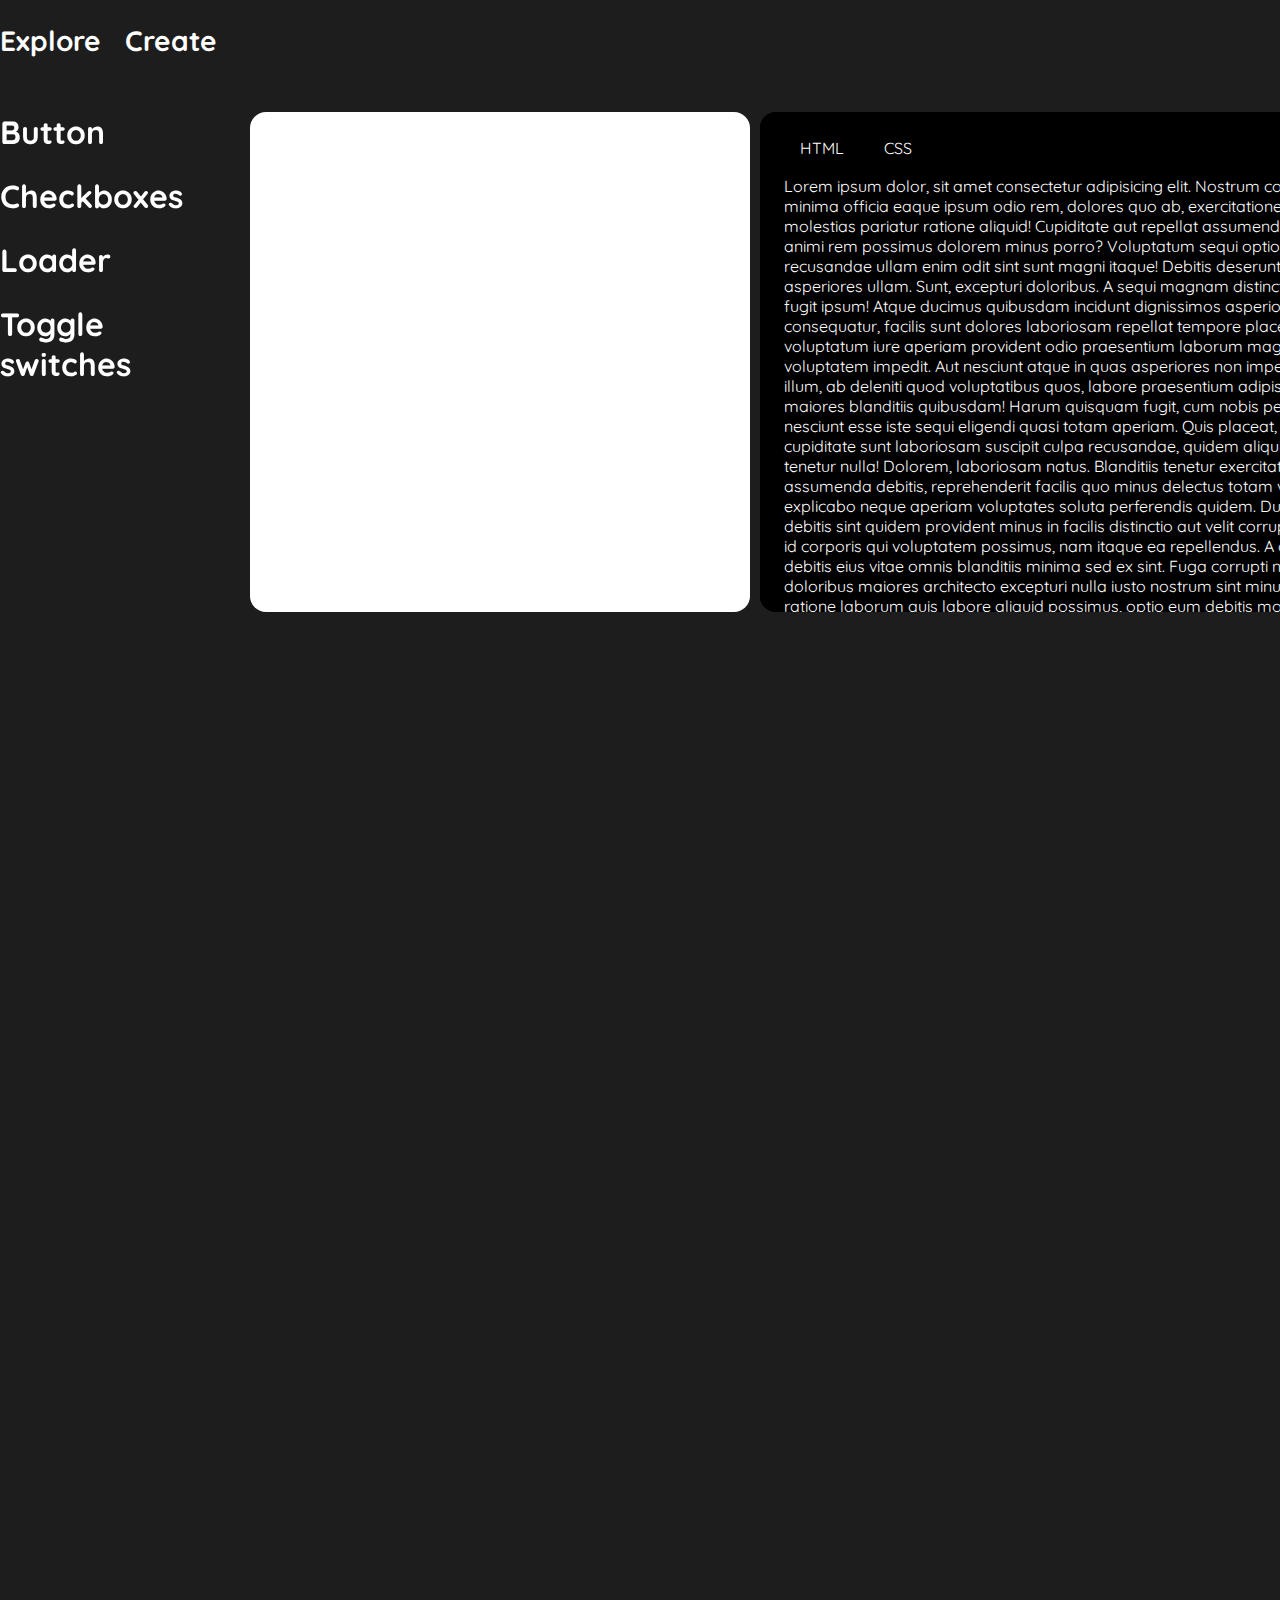
==== detail-page.html @ 455b7d8a "update" ====
<!DOCTYPE html>
<html lang="en">
<head>
    <meta charset="UTF-8">
    <meta http-equiv="X-UA-Compatible" content="IE=edge">
    <meta name="viewport" content="width=device-width, initial-scale=1.0">
    <title>Detail-page</title>
    <link rel="stylesheet" href="./detail-page.css" />
    <link
      rel="stylesheet"
      href="https://cdnjs.cloudflare.com/ajax/libs/font-awesome/6.4.0/css/all.min.css"
      integrity="sha512-iecdLmaskl7CVkqkXNQ/ZH/XLlvWZOJyj7Yy7tcenmpD1ypASozpmT/E0iPtmFIB46ZmdtAc9eNBvH0H/ZpiBw=="
      crossorigin="anonymous"
      referrerpolicy="no-referrer"
    />
    <link rel="preconnect" href="https://fonts.googleapis.com">
  <link rel="preconnect" href="https://fonts.gstatic.com" crossorigin>
  <link href="https://fonts.googleapis.com/css2?family=Quicksand:wght@300;400;500;600;700&display=swap" rel="stylesheet">

    
</head>
<body>
    <header>
        <div class="h-start">
          <h4 onclick="location.href='/Button-page.html'">Explore</h4>
          <h4>Create</h4>
        </div>
        <button class="signin" onclick="signInForm()">Sign in</button>
      </header>
      <section class="showcase-button">
        <div id="darken-element" onclick="turnoffFeild()">
      </div>
      <form onsubmit="login()">
      <div id="signInField">
        <div id="escape-btn" onclick="turnoffFeild()">
            <i class="fa-solid fa-xmark" onclick="turnoffFeild()"></i>
        </div>
        <label for="email"> Email </label>
        <input type="email" id="Email" placeholder="Email" />
        <label for="password"> Password </label>
        <input type="password" id="Password" placeholder="Password" />
        <button class="Login-btn" type="submit">Login</button>
        <div class="signUpField">
          <div class="signUpLine">
            <p>Don't have one?</p>
            <p class="GoToSignUpField" onclick="onsignupField()" >Create one</p>
          </div>
        </div>
      </div>
    </form>
  
  
  
    <form onsubmit="SignUp()">
      <div id="sign-Up-Field">
        <div id="escape-btn" onclick="turnoffFeild()">
            <i class="fa-solid fa-xmark" onclick="turnoffFeild()"></i>
        </div>
        <label for="name"> User Name </label>
        <input type="name" id="Name" placeholder="User name"/>
        <label for="email"> Email </label>
        <input type="email" id="SignUpEmail" placeholder="Email" />
        <label for="password"> Password </label>
        <input type="password" id="SignUpPassword" placeholder="Password" />
        <button class="Signup-btn" onclick="SignUp()" type="submit">Sign in</button>
        <div class="signUpField">
          <div class="signUpLine">
            <p>Already have account?</p>
            <p class="GoToSignUpField" onclick="signInForm()" >Back to login</p>
          </div>
        </div>
      </div>
    </form>
  
    
        <div class="aside-wrapper">
          <aside class="element-picks">
            <a class="Element" href="/Button-page.html">Button</a>
            <a class="Element" href="/Checkboxes/checkboxes.html">Checkboxes</a>
            <a class="Element" href="/Element-loader-page.html">Loader</a>
            <a class="Element" href="/Toggle Switches/toggle-switches.html">Toggle switches</a>
            </aside>
        </div>
        
        <section class="Element-content">
          <div id="Animate"></div>
          <div class="code-example">
            <div id="html-btn" onclick="turnOnHtmlField()"> HTML </div>
            <div id="css-btn" onclick="turnOnCssField()"> CSS </div>
            <div id="html-code">Lorem ipsum dolor, sit amet consectetur adipisicing elit. Nostrum commodi minima officia eaque ipsum odio rem, dolores quo ab, exercitationem tempore, molestias pariatur ratione aliquid! Cupiditate aut repellat assumenda dignissimos animi rem possimus dolorem minus porro? Voluptatum sequi optio doloribus recusandae ullam enim odit sint sunt magni itaque! Debitis deserunt illum asperiores ullam. Sunt, excepturi doloribus. A sequi magnam distinctio, ducimus fugit ipsum! Atque ducimus quibusdam incidunt dignissimos asperiores dolore consequatur, facilis sunt dolores laboriosam repellat tempore placeat esse, sit voluptatum iure aperiam provident odio praesentium laborum magnam voluptatem impedit. Aut nesciunt atque in quas asperiores non impedit libero illum, ab deleniti quod voluptatibus quos, labore praesentium adipisci ducimus maiores blanditiis quibusdam! Harum quisquam fugit, cum nobis perferendis, odit, nesciunt esse iste sequi eligendi quasi totam aperiam. Quis placeat, ullam omnis cupiditate sunt laboriosam suscipit culpa recusandae, quidem aliquid expedita, tenetur nulla! Dolorem, laboriosam natus. Blanditiis tenetur exercitationem assumenda debitis, reprehenderit facilis quo minus delectus totam voluptatibus explicabo neque aperiam voluptates soluta perferendis quidem. Ducimus quos ex debitis sint quidem provident minus in facilis distinctio aut velit corrupti, vitae fuga id corporis qui voluptatem possimus, nam itaque ea repellendus. A quae neque debitis eius vitae omnis blanditiis minima sed ex sint. Fuga corrupti non ut, doloribus maiores architecto excepturi nulla iusto nostrum sint minus laudantium ratione laborum quis labore aliquid possimus, optio eum debitis molestias a delectus totam corporis. Velit repudiandae quo explicabo adipisci magnam temporibus minima saepe repellendus facere fuga voluptate culpa impedit nobis inventore minus incidunt expedita iste reiciendis aspernatur doloribus, accusamus reprehenderit! Veritatis ullam at nam asperiores autem iusto voluptate rerum repellendus provident cumque rem, eum maxime alias dolore sit odio quas esse sint iure molestias dicta, repellat saepe aliquid dolores? Tempora aspernatur minima fugiat alias laudantium! Aliquam sit necessitatibus aperiam ut at ducimus, et vel ea facilis corporis placeat odio voluptatum quos autem molestias eaque ad rem ex! Sunt voluptatibus ea nobis, ut natus labore voluptatum magnam aliquam vitae expedita eos amet adipisci. Deserunt, quod voluptatibus voluptates obcaecati placeat commodi quam accusantium magnam optio nihil officiis ipsa tempore, laudantium ea tempora nostrum mollitia eos possimus totam esse. Sequi aut doloremque illo ab nulla magnam rem maiores dolore expedita eaque culpa tempora dolorem facilis dolorum laudantium fuga perspiciatis velit, dignissimos cumque eligendi totam. Sequi quasi eos molestiae maxime iure libero fugit veritatis quidem non, nisi ipsam corporis eligendi consequatur velit provident omnis beatae nulla eum reprehenderit neque, mollitia suscipit nam! Praesentium quas cumque et? Sequi ex quod reiciendis? Consequuntur numquam corporis consectetur saepe cupiditate magni quidem suscipit nemo nihil perspiciatis dolore molestias recusandae aperiam, error cum similique repellendus facere temporibus iusto sequi, maxime ea itaque animi. Sequi aspernatur temporibus autem maiores tenetur quidem laboriosam adipisci similique modi incidunt asperiores amet nesciunt eius cumque recusandae nulla praesentium porro iusto libero atque, doloribus provident facilis. Debitis assumenda ad quidem quia non. Ducimus tenetur, nobis in sunt sint ea quo officia repellendus. Adipisci expedita enim suscipit odit sit corporis culpa rerum, pariatur deleniti porro magnam aspernatur sint sapiente. Consequuntur, sint.</div>
            <div id="css-code">CSS</div>
          </div>
        </section>
        


        <script src="./Button-page.js"></script>
</body>
</html>
---- detail-page.css ----
*{
    margin: 0;
    padding: 0;
    box-sizing: border-box;
}
body{
    width: 1440px;
    height: 1600px;
    font-family: 'Quicksand', sans-serif;
    margin: auto;
    background-color: #1d1d1d;
}
header{
    color: white;
    display: flex;
    width: 100%;
    height: 80px;
    justify-content: space-between;
    align-items: center;
  }
  h4{
    color: white;
    font-size: 28px;
    transition: 400ms ease-in;
  }
  .h-start{
    display: flex;
    justify-content: start;
    gap: 24px;
    align-items: center;
  }
  button:hover{
    cursor: pointer;
  }
  button.signin{
    padding: 10px 36px;
    font-size: 24px;
    border-radius: 32px;
    font-weight: 400;
    background-color: #21D4FD;
  background-image: linear-gradient(19deg, #21D4FD 0%, #B721FF 100%);
  color: white;
  font-family: 'Quicksand', sans-serif;
  transition: 1s ease-in;
  border: none;
  }
  button.signin:hover{
    cursor: pointer;
  }
  h4:hover{
    font-size: 32px;
    transition: 400ms ease-out ;
    cursor: pointer;
  }
  .small-square {
    width: 284px;
    height: 236.3px;
    /* background: #575757; */
    border-radius: 16px;
    box-shadow: 0px 2px 8px rgb(53, 52, 52) 
                ;
    background-color: #ffffff;
    background-image: none;
                
                
    display: flex;  
    align-items: center;
    justify-content: center;
    transition: 500ms;
    position: relative;
}
/* .small-square::after{
  position: absolute;
  content: "200";
  right: 12px;
  bottom: 0;

} */
.small-square:hover{
  background-color: #21D4FD;
  background-image: linear-gradient(19deg, #21D4FD 0%, #B721FF 100%);
  cursor: pointer;
  transition:  500ms ease-in;
}
.aside-wrapper{
  position: relative;
}
section.showcase-button {
    display: flex;
    margin: 32px auto;
    width: 100%;
    position: relative;
    
}
aside.element-picks {
    /* font-size: 24px; */
    color: white;
    display: flex;
    flex-direction: column;
    gap: 24px;
    margin-right: 24px ;
    position: sticky;
    top: 20px;
    width: 226px;
}

div#signInField {
  position: absolute;
  height: 500px;
  width: 872px;
  z-index: 7;
  background: rgb(0, 0, 0);
  left: 50%;
  transform: translate(-50%, 0);
  top: 76px;
  border-radius: 16px;
  padding: 32px 20px ;
  display: flex;
  flex-direction: column;
  justify-content: center;
  align-items: center;
  gap: 24px;
  color: white;
  font-family:'Quicksand', sans-serif ;
  transition: 0.4s ease-in;
  visibility: hidden;
}


/* .active{
  background-color: #5ae0ff;
  background-image: linear-gradient(115deg, #5ae0ff 0%, #b61eff 52%, #71d2aa 90%);
  -webkit-background-clip: text;
} */

.fa-solid{
  color: white;
  font-size: 32px;
  /* background-color: white; */
  margin-left: 768px;
}

.fa-solid:hover{
  cursor: pointer;
}
label{
  font-size: 28px;
}
input#Email{
    padding: 16px 16px;
    width: 426px;
    border: none;
    border-radius: 32px;
}
input#Password{
  padding: 16px 16px;
    width: 426px;
    border: none;
    border-radius: 32px;
    margin-bottom: 16px;
}

button.Login-btn{
  padding: 10px 36px;
  font-size: 24px;
  border-radius: 32px;
  font-weight: 400;
  background-color: #21D4FD;
background-image: linear-gradient(19deg, #21D4FD 0%, #B721FF 100%);
color: white;
font-family: 'Quicksand', sans-serif;
border: none;
}
button.Login-btn:hover{
  cursor: pointer;
}

#darken-element{
  position: fixed;
  display: none;
  width: 100%;
  height: 100%;
  top: 0;
  left: 0;
  right: 0;
  bottom: 0;
  background-color: rgba(0,0,0,0.75);
  z-index: 6;
  cursor: pointer;
  transition: 1s;
  backdrop-filter: blur(16px);
}

div#signInField p{
  font-size: 18px;
}



.line{
    display: flex;
    gap: 18px;
    margin: 16px auto;
}

.GoToSignUpField{
  text-decoration: none;
  color: rgb(212, 212, 212);
  font-size: 16px;
}


.active{
  background-color: #5ae0ff;
   background-image: linear-gradient(115deg, #5ae0ff 0%, #b61eff 52%, #71d2aa 90%);
   color: transparent;
   -webkit-background-clip: text;
  font-size: 34px;
  font-weight: 700;
  text-decoration: none;
  
}
.Element{
  font-family: 'Quicksand', sans-serif;
   font-size: 32px;
   font-weight: 700;
   color: white;
   text-decoration: none;
}

.Element:hover{
   background-color: #5ae0ff;
   background-image: linear-gradient(115deg, #5ae0ff 0%, #b61eff 52%, #71d2aa 90%);
   -webkit-background-clip: text;
   color: transparent;
   z-index: 10;
   transition: 0.3s ;
   font-size: 34px;
   cursor: pointer;
}


div#sign-Up-Field{
  position: absolute;
  height: 600px;
  width: 872px;
  z-index: 7;
  background: rgb(0, 0, 0);
  left: 50%;
  transform: translate(-50%, 0);
  top: 76px;
  border-radius: 16px;
  padding: 32px 20px ;
  display: flex;
  flex-direction: column;
  justify-content: center;
  align-items: center;
  gap: 24px;
  color: white;
  font-family:'Quicksand', sans-serif ;
  transition: 0.4s ease-in;
  visibility: hidden;
}



input#Name{
  padding: 16px 16px;
    width: 426px;
    border: none;
    border-radius: 32px;
}


input#SignUpPassword{
  padding: 16px 16px;
    width: 426px;
    border: none;
    border-radius: 32px;
    margin-bottom: 16px;
}

input#SignUpEmail{
  padding: 16px 16px;
  width: 426px;
  border: none;
  border-radius: 32px;
}


button.Signup-btn{
  padding: 10px 36px;
  font-size: 24px;
  border-radius: 32px;
  font-weight: 400;
  background-color: #21D4FD;
background-image: linear-gradient(19deg, #21D4FD 0%, #B721FF 100%);
color: white;
font-family: 'Quicksand', sans-serif;
border: none;
}

.signUpLine p{
  text-align: center;
}

.GoToSignUpField{
  text-decoration: none;
  color: rgb(212, 212, 212);
  font-size: 16px;
}

.GoToSignUpField:hover{
  cursor: pointer;
}


@keyframes apeared {
    from {
      top: -50%
    };
    0% {
      opacity: 0%;
    };

    15% {
      opacity: 15%;
    }
    25%{
      opacity: 30%;
    }
    40%{
      opacity: 40%;
    }
    50% {
      opacity: 50%;
    };
    60%{
      opacity: 60%;
    }
    75%{
      opacity: 75%;
    }
    85%{
      opacity: 85%;
    }
    100%{
      opacity: 100%;
    };
  }

  @keyframes disapear{
    
    from{
      top: 76px;
    }
    to {
      top: -50%;
    }
  }

section.Element-content {
    display: flex;
    gap: 10px;
}

div#Animate {
    width: 500px;
    background: white;
    height: 500px;
    border-radius: 16px;
    display: flex;
    justify-content: center;
    align-items: center;
}
.code-example {
    width: 650px;
    /* overflow: scroll; */
    /* background: black; */
    /* scroll-padding: 0px; */
    position: relative;
}

div#html-code {
    width: 650px;
    height: 500px;
    background: black;
    border-radius: 16px 0px 0px 16px;
    overflow-y: auto;
    scroll-behavior: smooth;
    color: white;
    padding: 64px 24px 10px;
}
div#css-code {
    background: black;
    border-radius: 16px 0px 0px 16px;
    overflow-y: auto;
    scroll-behavior: smooth;
    position: absolute;
    top: 0;
    left: 0;
    right: 0;
    bottom: 0;
    z-index: -1;
    color: white;
    padding: 64px 24px 10px;
}

div#html-btn {
    color: white;
    position: absolute;
    left: 20px;
    top: 20px;
    background: black;
    padding: 6px 20px;
    border-radius: 12px;
    z-index: 5;
    cursor: pointer;
}
div#css-btn {
    color: white;
    position: absolute;
    left: 104px;
    top: 20px;
    background: black;
    padding: 6px 20px;
    border-radius: 12px;
    z-index: 5;
    cursor: pointer;
}
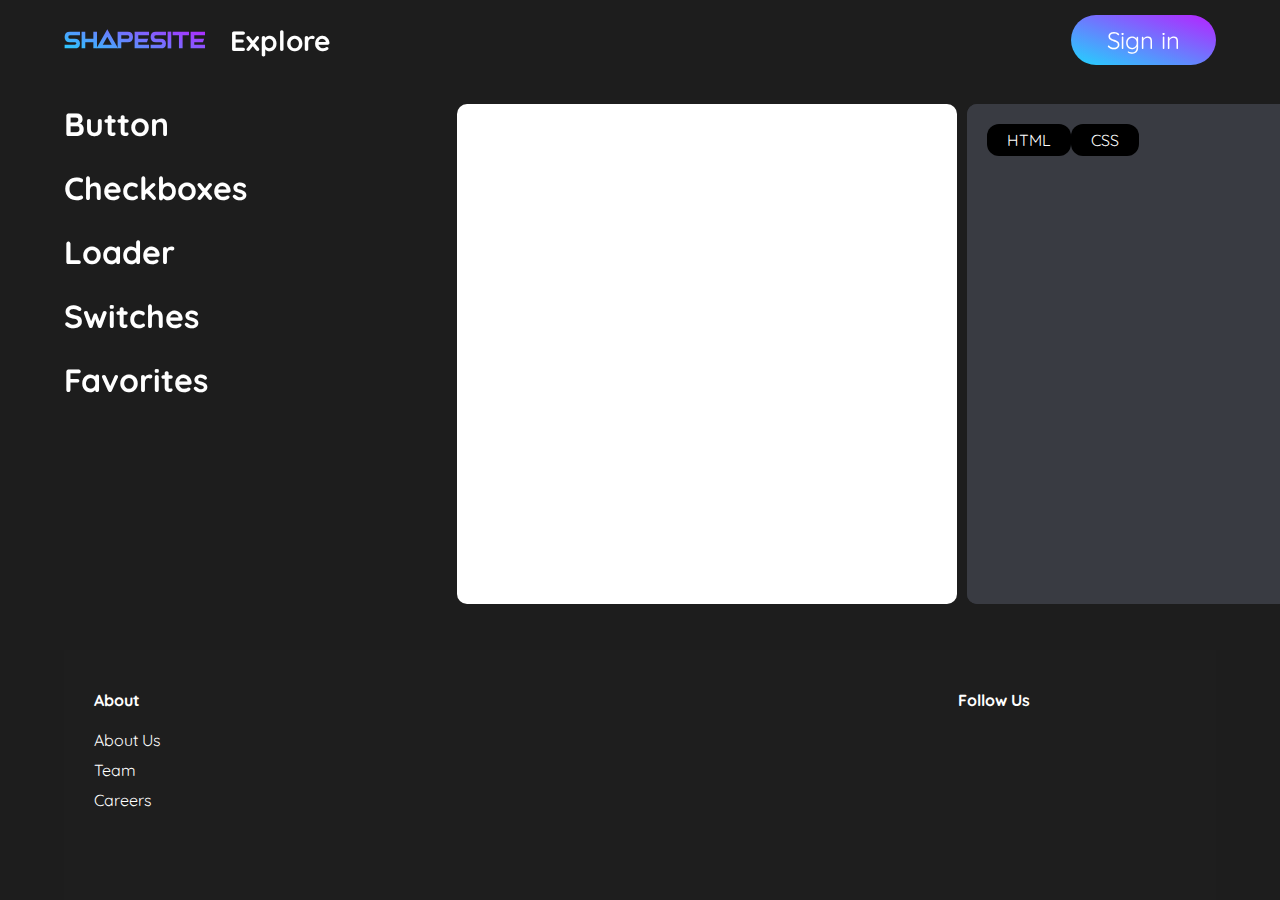
==== commit e285eece: "update" ====
--- a/detail-page.html
+++ b/detail-page.html
@@ -16,18 +16,33 @@
     <link rel="preconnect" href="https://fonts.googleapis.com">
   <link rel="preconnect" href="https://fonts.gstatic.com" crossorigin>
   <link href="https://fonts.googleapis.com/css2?family=Quicksand:wght@300;400;500;600;700&display=swap" rel="stylesheet">
-
-    
+  <link rel="preconnect" href="https://fonts.googleapis.com">
+<link rel="preconnect" href="https://fonts.gstatic.com" crossorigin>
+<link href="https://fonts.googleapis.com/css2?family=Fira+Mono:wght@400;500;700&family=Merriweather:ital,wght@0,300;0,400;0,700;0,900;1,300;1,400;1,700;1,900&family=Poppins:ital,wght@0,100;0,200;0,300;0,400;0,500;0,600;0,700;0,800;0,900;1,100;1,200;1,300;1,400;1,500;1,600;1,700;1,800;1,900&display=swap" rel="stylesheet">
+<link rel="preconnect" href="https://fonts.googleapis.com">
+<link rel="preconnect" href="https://fonts.gstatic.com" crossorigin>
+<link href="https://fonts.googleapis.com/css2?family=Fira+Code:wght@300;400;500;600;700&family=Fira+Mono:wght@400;500;700&family=Merriweather:ital,wght@0,300;0,400;0,700;0,900;1,300;1,400;1,700;1,900&family=Poppins:ital,wght@0,100;0,200;0,300;0,400;0,500;0,600;0,700;0,800;0,900;1,100;1,200;1,300;1,400;1,500;1,600;1,700;1,800;1,900&display=swap" rel="stylesheet">   
 </head>
 <body>
     <header>
-        <div class="h-start">
-          <h4 onclick="location.href='/Button-page.html'">Explore</h4>
-          <h4>Create</h4>
+      <div class="h-start">
+        <h4 class="logo" onclick="location.href='/homepage.html'"> Shapesite </h4>
+        <h4 class="Explore" onclick="location.href='/Button-page.html'"> Explore </h4> 
+      </div>
+        <button class="signin" onclick="signInForm()">Sign in</button>
+        <div class="burger-button">
+          <i class="fa-solid fa-bars" onclick="mobileMenuNav()" style="color: #ffffff;"></i></path>
         </div>
-        <button class="signin" onclick="signInForm()">Sign in</button>
       </header>
-      <section class="showcase-button">
+
+      <section class="mobile-nav" id="mobileNav">
+        <a class="link" href="/Button-page.html">Button</a>
+        <a class="link" href="/Checkboxes/checkboxes.html">Checkboxes</a>
+        <a class="link" href="/Element-loader-page.html">Loader</a>
+        <a class="link" href="/Toggle-Switches/toggle-switches.html">Toggle switches</a>
+      </section>
+
+      <!-- <section class="showcase-button"> -->
         <div id="darken-element" onclick="turnoffFeild()">
       </div>
       <form onsubmit="login()">
@@ -72,13 +87,18 @@
       </div>
     </form>
   
+
+    <main>
     
+
+      <div class="container container--btn" id="container">
         <div class="aside-wrapper">
           <aside class="element-picks">
             <a class="Element" href="/Button-page.html">Button</a>
             <a class="Element" href="/Checkboxes/checkboxes.html">Checkboxes</a>
             <a class="Element" href="/Element-loader-page.html">Loader</a>
-            <a class="Element" href="/Toggle Switches/toggle-switches.html">Toggle switches</a>
+            <a class="Element" href="/Toggle-Switches/toggle-switches.html">Switches</a>
+            <a class="Element showcase-button" href="/Add to Favourites/add-to-fav.html">Favorites</a>
             </aside>
         </div>
         
@@ -86,14 +106,47 @@
           <div id="Animate"></div>
           <div class="code-example">
             <div id="html-btn" onclick="turnOnHtmlField()"> HTML </div>
+            <button id="btn-copy-html" onclick="copyHTML()">
+              Ctrl + C
+            </button>
             <div id="css-btn" onclick="turnOnCssField()"> CSS </div>
-            <div id="html-code">Lorem ipsum dolor, sit amet consectetur adipisicing elit. Nostrum commodi minima officia eaque ipsum odio rem, dolores quo ab, exercitationem tempore, molestias pariatur ratione aliquid! Cupiditate aut repellat assumenda dignissimos animi rem possimus dolorem minus porro? Voluptatum sequi optio doloribus recusandae ullam enim odit sint sunt magni itaque! Debitis deserunt illum asperiores ullam. Sunt, excepturi doloribus. A sequi magnam distinctio, ducimus fugit ipsum! Atque ducimus quibusdam incidunt dignissimos asperiores dolore consequatur, facilis sunt dolores laboriosam repellat tempore placeat esse, sit voluptatum iure aperiam provident odio praesentium laborum magnam voluptatem impedit. Aut nesciunt atque in quas asperiores non impedit libero illum, ab deleniti quod voluptatibus quos, labore praesentium adipisci ducimus maiores blanditiis quibusdam! Harum quisquam fugit, cum nobis perferendis, odit, nesciunt esse iste sequi eligendi quasi totam aperiam. Quis placeat, ullam omnis cupiditate sunt laboriosam suscipit culpa recusandae, quidem aliquid expedita, tenetur nulla! Dolorem, laboriosam natus. Blanditiis tenetur exercitationem assumenda debitis, reprehenderit facilis quo minus delectus totam voluptatibus explicabo neque aperiam voluptates soluta perferendis quidem. Ducimus quos ex debitis sint quidem provident minus in facilis distinctio aut velit corrupti, vitae fuga id corporis qui voluptatem possimus, nam itaque ea repellendus. A quae neque debitis eius vitae omnis blanditiis minima sed ex sint. Fuga corrupti non ut, doloribus maiores architecto excepturi nulla iusto nostrum sint minus laudantium ratione laborum quis labore aliquid possimus, optio eum debitis molestias a delectus totam corporis. Velit repudiandae quo explicabo adipisci magnam temporibus minima saepe repellendus facere fuga voluptate culpa impedit nobis inventore minus incidunt expedita iste reiciendis aspernatur doloribus, accusamus reprehenderit! Veritatis ullam at nam asperiores autem iusto voluptate rerum repellendus provident cumque rem, eum maxime alias dolore sit odio quas esse sint iure molestias dicta, repellat saepe aliquid dolores? Tempora aspernatur minima fugiat alias laudantium! Aliquam sit necessitatibus aperiam ut at ducimus, et vel ea facilis corporis placeat odio voluptatum quos autem molestias eaque ad rem ex! Sunt voluptatibus ea nobis, ut natus labore voluptatum magnam aliquam vitae expedita eos amet adipisci. Deserunt, quod voluptatibus voluptates obcaecati placeat commodi quam accusantium magnam optio nihil officiis ipsa tempore, laudantium ea tempora nostrum mollitia eos possimus totam esse. Sequi aut doloremque illo ab nulla magnam rem maiores dolore expedita eaque culpa tempora dolorem facilis dolorum laudantium fuga perspiciatis velit, dignissimos cumque eligendi totam. Sequi quasi eos molestiae maxime iure libero fugit veritatis quidem non, nisi ipsam corporis eligendi consequatur velit provident omnis beatae nulla eum reprehenderit neque, mollitia suscipit nam! Praesentium quas cumque et? Sequi ex quod reiciendis? Consequuntur numquam corporis consectetur saepe cupiditate magni quidem suscipit nemo nihil perspiciatis dolore molestias recusandae aperiam, error cum similique repellendus facere temporibus iusto sequi, maxime ea itaque animi. Sequi aspernatur temporibus autem maiores tenetur quidem laboriosam adipisci similique modi incidunt asperiores amet nesciunt eius cumque recusandae nulla praesentium porro iusto libero atque, doloribus provident facilis. Debitis assumenda ad quidem quia non. Ducimus tenetur, nobis in sunt sint ea quo officia repellendus. Adipisci expedita enim suscipit odit sit corporis culpa rerum, pariatur deleniti porro magnam aspernatur sint sapiente. Consequuntur, sint.</div>
-            <div id="css-code">CSS</div>
+            <button id="btn-copy-css" onclick="copyCss()">Ctrl + C
+            </button>
+
+            <div id="html-code"></div>
+            <div id="css-code"></div>
           </div>
         </section>
+      </div>
+      <!-- </section> -->
         
+    </main>
 
 
+        <footer class="footer">
+          <div class="footer-content">
+            <div class="footer-section">
+              <h3>About</h3>
+              <ul>
+                <li><a href="#">About Us</a></li>
+                <li><a href="#">Team</a></li>
+                <li><a href="#">Careers</a></li>
+              </ul>
+            </div>
+      
+            <div class="footer-section">
+              <h3>Follow Us</h3>
+              <div class="footer-social-icons">
+                <a href="#"><i class="fab fa-twitter"></i></a>
+                <a href="#"><i class="fab fa-facebook-f"></i></a>
+                <a href="#"><i class="fab fa-linkedin-in"></i></a>
+                <a href="#"><i class="fab fa-instagram"></i></a>
+              </div>
+            </div>
+          </div>
+        </footer>
+
         <script src="./Button-page.js"></script>
+        <script src="./detail-page.js"></script>
 </body>
 </html>--- a/detail-page.css
+++ b/detail-page.css
@@ -3,25 +3,61 @@
     padding: 0;
     box-sizing: border-box;
 }
-body{
-    width: 1440px;
-    height: 1600px;
-    font-family: 'Quicksand', sans-serif;
-    margin: auto;
-    background-color: #1d1d1d;
-}
-header{
+body {
+  display: flex;
+  flex-direction: column;
+  min-height: 100vh;
+  font-family: 'Quicksand', sans-serif;
+  margin: auto;
+  background-color: #1d1d1d;
+  padding-left: 64px;
+  padding-right: 64px;
+}
+header {
+  color: white;
+  display: flex;
+  /* width: 100%; */
+  height: 80px;
+  justify-content: space-between;
+  align-items: center;
+  z-index: 1;
+}
+
+
+main {
+  flex: 1; 
+}
+
+.container--btn {
+  display: flex;
+  margin-top: 24px;
+}
+  /* h4.Explore{
     color: white;
-    display: flex;
-    width: 100%;
-    height: 80px;
-    justify-content: space-between;
-    align-items: center;
-  }
+    font-size: 28px;
+    transition: 400ms ease-in;
+  } */
+  @font-face {
+    font-family: 'TheShapeOfThings';
+    src: url(/TheShapeOfThings-z2E0.ttf);
+  }
+  
   h4{
     color: white;
     font-size: 28px;
     transition: 400ms ease-in;
+  }
+  h4.logo{
+    font-family:'TheShapeOfThings',sans-serif ;
+    font-size: 20px;
+    background-color: #21D4FD;
+  background-image: linear-gradient(19deg, #21D4FD 0%, #B721FF 100%);
+  color: transparent;
+  -webkit-background-clip: text;
+  cursor: pointer;
+  }
+  h4.logo:hover{
+    font-size: 22px;
   }
   .h-start{
     display: flex;
@@ -29,6 +65,22 @@
     gap: 24px;
     align-items: center;
   }
+  
+  h4:hover{
+    font-size: 32px;
+    transition: 400ms ease-out ;
+    cursor: pointer;
+  }
+
+  .burger-button {
+    position: absolute;
+    top: 23px;
+    right: 20px;
+    padding-left: 15px;
+    padding-right: 15px;
+    visibility: hidden;
+  }
+
   button:hover{
     cursor: pointer;
   }
@@ -235,8 +287,31 @@
    color: transparent;
    z-index: 10;
    transition: 0.3s ;
-   font-size: 34px;
+   /* font-size: 34px; */
    cursor: pointer;
+}
+
+
+.mobile-nav {
+  top: 0;
+  left: 0;
+  width: 100%;
+  height: 100%;
+  display: flex;
+  gap: 20px;
+  text-align: center;
+  flex-direction: column;
+  background-color: #1d1d1d;
+  /* position:absolute; */
+  display: none;
+  z-index: 99;
+}
+
+.mobile-nav a {
+  color: white;
+  text-decoration-line: none;
+
+  @media only screen and (max-width: 768px) {}
 }
 
 
@@ -362,13 +437,14 @@
 section.Element-content {
     display: flex;
     gap: 10px;
+    margin-left: 143px;
 }
 
 div#Animate {
     width: 500px;
     background: white;
     height: 500px;
-    border-radius: 16px;
+    border-radius: 10px;
     display: flex;
     justify-content: center;
     align-items: center;
@@ -384,16 +460,29 @@
 div#html-code {
     width: 650px;
     height: 500px;
-    background: black;
-    border-radius: 16px 0px 0px 16px;
+    background: rgb(57, 59, 66);
+    border-radius: 10px;
     overflow-y: auto;
     scroll-behavior: smooth;
-    color: white;
+    color: rgb(223, 219, 219);
     padding: 64px 24px 10px;
+    z-index: 2;
+    font-family: 'Fira Code', monospace;
+}
+
+#html-code::-webkit-scrollbar{
+  width: 10px;
+}
+
+#html-code::-webkit-scrollbar-thumb{
+    border-radius: 50%;
+    /* box-shadow: inset 0 0 6px rgba(0,0,0,.3); */
+    background-color: #f17108;
+    /* border: 1px solid #000; */
 }
 div#css-code {
-    background: black;
-    border-radius: 16px 0px 0px 16px;
+    background: rgb(57, 59, 66);
+    border-radius: 10px ;
     overflow-y: auto;
     scroll-behavior: smooth;
     position: absolute;
@@ -402,8 +491,24 @@
     right: 0;
     bottom: 0;
     z-index: -1;
-    color: white;
+    color: rgb(223, 219, 219);
     padding: 64px 24px 10px;
+    font-family: 'Fira Code', monospace;
+    
+}
+
+
+#css-code::-webkit-scrollbar{
+  width: 10px;
+  /* visibility: hidden; */
+  
+}
+
+#css-code::-webkit-scrollbar-thumb{
+    border-radius: 10px;
+    /* box-shadow: inset 0 0 6px rgba(0,0,0,.3); */
+    background-color: #008cff;
+    /* border: 1px solid #000; */
 }
 
 div#html-btn {
@@ -431,3 +536,1463 @@
 
 
 
+/* id:1 */
+
+
+
+.uiverse-tooltip {
+  position: relative;
+  background: #ffffff;
+  color: #000;
+  padding: 15px;
+  margin: 10px;
+  border-radius: 10px;
+  width: 150px;
+  height: 50px;
+  font-size: 17px;
+  display: flex;
+  justify-content: center;
+  align-items: center;
+  flex-direction: column;
+  box-shadow: 0 10px 10px rgba(0, 0, 0, 0.1);
+  cursor: pointer;
+  transition: all 0.2s cubic-bezier(0.68, -0.55, 0.265, 1.55);
+}
+
+.tooltip-button {
+  position: absolute;
+  top: 0;
+  font-size: 14px;
+  background: #ffffff;
+  color: #ffffff;
+  padding: 5px 8px;
+  border-radius: 5px;
+  box-shadow: 0 10px 10px rgba(0, 0, 0, 0.1);
+  opacity: 0;
+  pointer-events: none;
+  transition: all 0.3s cubic-bezier(0.68, -0.55, 0.265, 1.55);
+}
+
+.tooltip-button::before {
+  position: absolute;
+  content: "";
+  height: 8px;
+  width: 8px;
+  background: #ffffff;
+  bottom: -3px;
+  left: 50%;
+  transform: translate(-50%) rotate(45deg);
+  transition: all 0.3s cubic-bezier(0.68, -0.55, 0.265, 1.55);
+}
+
+.uiverse-tooltip:hover .tooltip-button {
+  top: -45px;
+  opacity: 1;
+  visibility: visible;
+  pointer-events: auto;
+}
+
+svg:hover span,
+svg:hover .tooltip-button {
+  text-shadow: 0px -1px 0px rgba(0, 0, 0, 0.1);
+}
+
+.uiverse-tooltip:hover,
+.uiverse-tooltip:hover .tooltip-button,
+.uiverse-tooltip:hover .tooltip-button::before {
+  background: linear-gradient(320deg, rgb(3, 77, 146), rgb(0, 60, 255));
+  color: #ffffff;
+}
+
+.cta {
+  border: none;
+  background: none;
+}
+
+.cta span {
+  padding-bottom: 7px;
+  letter-spacing: 4px;
+  font-size: 14px;
+  padding-right: 15px;
+  text-transform: uppercase;
+}
+
+.cta svg {
+  transform: translateX(-8px);
+  transition: all 0.3s ease;
+}
+
+.cta:hover svg {
+  transform: translateX(0);
+}
+
+.cta:active svg {
+  transform: scale(0.9);
+}
+
+.hover-underline-animation {
+  position: relative;
+  color: black;
+  padding-bottom: 20px;
+}
+
+.hover-underline-animation:after {
+  content: "";
+  position: absolute;
+  width: 100%;
+  transform: scaleX(0);
+  height: 2px;
+  bottom: 0;
+  left: 0;
+  background-color: #000000;
+  transform-origin: bottom right;
+  transition: transform 0.25s ease-out;
+}
+
+.cta:hover .hover-underline-animation:after {
+  transform: scaleX(1);
+  transform-origin: bottom left;
+}
+
+
+
+/* id 2 */
+
+
+button.stack-btn {
+  transition: all 0.5s;
+  font-size: 17px;
+  padding: 1ch 2ch;
+  background-color: rgb(233, 220, 220);
+  color: #000;
+  font-family: Roboto, sans-serif;
+  border: none;
+  border-radius: 2px;
+  box-shadow: 2px 2px 0px hsl(0, 0%, 90%),
+    4px 4px 0px hsl(0, 0%, 80%),
+    6px 6px 0px hsl(0, 0%, 70%),
+    8px 8px 0px hsl(0, 0%, 60%),
+    10px 10px 0px hsl(0, 0%, 50%),
+    12px 12px 0px hsl(0, 0%, 40%),
+    14px 14px 0px hsl(0, 0%, 30%),
+    16px 16px 0px hsl(0, 0%, 20%),
+    18px 18px 0px hsl(0, 0%, 10%);
+}
+
+button.stack-btn:hover {
+  background-color: hsl(0, 0%, 50%);
+  color: #fff;
+  box-shadow: none;
+}
+
+
+/* id 4 */
+
+button.drop-btn {
+  display: flex;
+  align-items: center;
+  justify-content: center;
+  height: 50px;
+  position: relative;
+  padding: 0 20px;
+  font-size: 18px;
+  text-transform: uppercase;
+  border: 0;
+  box-shadow: hsl(210deg 87% 36%) 0px 7px 0px 0px;
+  background-color: hsl(210deg 100% 44%);
+  border-radius: 12px;
+  overflow: hidden;
+  transition: 31ms cubic-bezier(.5, .7, .4, 1);
+ }
+ 
+ button.drop-btn:before {
+  content: attr(alt);
+  display: flex;
+  align-items: center;
+  justify-content: center;
+  position: absolute;
+  inset: 0;
+  font-size: 15px;
+  font-weight: bold;
+  color: white;
+  letter-spacing: 4px;
+  opacity: 1;
+ }
+ 
+ button.drop-btn:active {
+  box-shadow: none;
+  transform: translateY(7px);
+  transition: 35ms cubic-bezier(.5, .7, .4, 1);
+ }
+ 
+ button.drop-btn:hover:before {
+  transition: all .0s;
+  transform: translateY(100%);
+  opacity: 0;
+ }
+ 
+ button.drop-btn i {
+  color: white;
+  font-size: 15px;
+  font-weight: bold;
+  letter-spacing: 4px;
+  font-style: normal;
+  transition: all 2s ease;
+  transform: translateY(-20px);
+  opacity: 0;
+ }
+ 
+ button.drop-btn:hover i {
+  transition: all .2s ease;
+  transform: translateY(0px);
+  opacity: 1;
+ }
+ 
+ button.drop-btn:hover i:nth-child(1) {
+  transition-delay: 0.045s;
+ }
+ 
+ button.drop-btn:hover i:nth-child(2) {
+  transition-delay: calc(0.045s * 3);
+ }
+ 
+ button.drop-btn:hover i:nth-child(3) {
+  transition-delay: calc(0.045s * 4);
+ }
+ 
+ button.drop-btn:hover i:nth-child(4) {
+  transition-delay: calc(0.045s * 5);
+ }
+ 
+ button.drop-btn:hover i:nth-child(6) {
+  transition-delay: calc(0.045s * 6);
+ }
+ 
+ button.drop-btn:hover i:nth-child(7) {
+  transition-delay: calc(0.045s * 7);
+ }
+ 
+ button.drop-btn:hover i:nth-child(8) {
+  transition-delay: calc(0.045s * 8);
+ }
+ 
+ button.drop-btn:hover i:nth-child(9) {
+  transition-delay: calc(0.045s * 9);
+ }
+ 
+ button.drop-btn:hover i:nth-child(10) {
+  transition-delay: calc(0.045s * 10);
+ }
+
+
+
+ /* id 3 */
+
+
+
+ .btn-watch {
+  font-size: 1.2rem;
+  padding: 1rem 2.5rem;
+  border: none;
+  outline: none;
+  border-radius: 0.4rem;
+  cursor: pointer;
+  text-transform: uppercase;
+  background-color: rgb(14, 14, 26);
+  color: rgb(234, 234, 234);
+  font-weight: 700;
+  transition: 0.6s;
+  box-shadow: 0px 0px 60px #1f4c65;
+  -webkit-box-reflect: below 10px linear-gradient(to bottom, rgba(0,0,0,0.0), rgba(0,0,0,0.4));
+}
+
+.btn-watch:active {
+  scale: 0.92;
+}
+
+.btn-watch:hover {
+  background: rgb(2,29,78);
+  background: linear-gradient(270deg, rgba(2, 29, 78, 0.681) 0%, rgba(31, 215, 232, 0.873) 60%);
+  color: rgb(4, 4, 38);
+}
+
+
+
+/* id 4 */
+
+
+
+button.shake {
+  height: 3em;
+  width: 8em;
+  border: none;
+  border-radius: 10em;
+  background: #016DD9;
+  font-size: 17px;
+  color: #ffffff;
+  font-family: inherit;
+  font-weight: 500;
+ }
+ 
+ button.shake:hover {
+  animation: shake3856 0.3s linear infinite both;
+ }
+ 
+ @keyframes shake3856 {
+  0% {
+   -webkit-transform: translate(0);
+   transform: translate(0);
+  }
+ 
+  20% {
+   -webkit-transform: translate(-2px, 2px);
+   transform: translate(-2px, 2px);
+  }
+ 
+  40% {
+   -webkit-transform: translate(-2px, -2px);
+   transform: translate(-2px, -2px);
+  }
+ 
+  60% {
+   -webkit-transform: translate(2px, 2px);
+   transform: translate(2px, 2px);
+  }
+ 
+  80% {
+   -webkit-transform: translate(2px, -2px);
+   transform: translate(2px, -2px);
+  }
+ 
+  100% {
+   -webkit-transform: translate(0);
+   transform: translate(0);
+  }
+ }
+
+
+ /* ld id 1 */
+
+
+ .pl {
+  display: block;
+  width: 9.375em;
+  height: 9.375em;
+}
+
+.pl__arrows,
+.pl__ring-rotate,
+.pl__ring-stroke,
+.pl__tick {
+  animation-duration: 2s;
+  animation-timing-function: linear;
+  animation-iteration-count: infinite;
+}
+
+.pl__arrows {
+  animation-name: arrows42;
+  transform: rotate(45deg);
+  transform-origin: 16px 52px;
+}
+
+.pl__ring-rotate,
+.pl__ring-stroke {
+  transform-origin: 80px 80px;
+}
+
+.pl__ring-rotate {
+  animation-name: ringRotate42;
+}
+
+.pl__ring-stroke {
+  animation-name: ringStroke42;
+  transform: rotate(-45deg);
+}
+
+.pl__tick {
+  animation-name: tick42;
+}
+
+.pl__tick:nth-child(2) {
+  animation-delay: -1.75s;
+}
+
+.pl__tick:nth-child(3) {
+  animation-delay: -1.5s;
+}
+
+.pl__tick:nth-child(4) {
+  animation-delay: -1.25s;
+}
+
+.pl__tick:nth-child(5) {
+  animation-delay: -1s;
+}
+
+.pl__tick:nth-child(6) {
+  animation-delay: -0.75s;
+}
+
+.pl__tick:nth-child(7) {
+  animation-delay: -0.5s;
+}
+
+.pl__tick:nth-child(8) {
+  animation-delay: -0.25s;
+}
+
+/* Animations */
+@keyframes arrows42 {
+  from {
+    transform: rotate(45deg);
+  }
+
+  to {
+    transform: rotate(405deg);
+  }
+}
+
+@keyframes ringRotate42 {
+  from {
+    transform: rotate(0);
+  }
+
+  to {
+    transform: rotate(720deg);
+  }
+}
+
+@keyframes ringStroke42 {
+  from,
+    to {
+    stroke-dashoffset: 452;
+    transform: rotate(-45deg);
+  }
+
+  50% {
+    stroke-dashoffset: 169.5;
+    transform: rotate(-180deg);
+  }
+}
+
+@keyframes tick42 {
+  from,
+    3%,
+    47%,
+    to {
+    stroke-dashoffset: -12;
+  }
+
+  14%,
+    36% {
+    stroke-dashoffset: 0;
+  }
+}
+
+
+/* id ld 2 */
+
+
+.loader-ninesquare {
+  --cell-size: 52px;
+  --cell-spacing: 1px;
+  --cells: 3;
+  --total-size: calc(var(--cells) * (var(--cell-size) + 2 * var(--cell-spacing)));
+  display: flex;
+  flex-wrap: wrap;
+  width: var(--total-size);
+  height: var(--total-size);
+}
+
+.cell {
+  flex: 0 0 var(--cell-size);
+  margin: var(--cell-spacing);
+  background-color: transparent;
+  box-sizing: border-box;
+  border-radius: 4px;
+  animation: 1.5s ripple ease infinite;
+}
+
+.cell.d-1 {
+  animation-delay: 100ms;
+}
+
+.cell.d-2 {
+  animation-delay: 200ms;
+}
+
+.cell.d-3 {
+  animation-delay: 300ms;
+}
+
+.cell.d-4 {
+  animation-delay: 400ms;
+}
+
+.cell:nth-child(1) {
+  --cell-color: #00FF87;
+}
+
+.cell:nth-child(2) {
+  --cell-color: #0CFD95;
+}
+
+.cell:nth-child(3) {
+  --cell-color: #17FBA2;
+}
+
+.cell:nth-child(4) {
+  --cell-color: #23F9B2;
+}
+
+.cell:nth-child(5) {
+  --cell-color: #30F7C3;
+}
+
+.cell:nth-child(6) {
+  --cell-color: #3DF5D4;
+}
+
+.cell:nth-child(7) {
+  --cell-color: #45F4DE;
+}
+
+.cell:nth-child(8) {
+  --cell-color: #53F1F0;
+}
+
+.cell:nth-child(9) {
+  --cell-color: #60EFFF;
+}
+
+/*Animation*/
+@keyframes ripple {
+  0% {
+    background-color: transparent;
+  }
+
+  30% {
+    background-color: var(--cell-color);
+  }
+
+  60% {
+    background-color: transparent;
+  }
+
+  100% {
+    background-color: transparent;
+  }
+}
+
+
+
+/* id ld 3 */
+
+
+.cube-loader {
+  position: relative;
+/* u can choose any size */
+  width: 75px;
+  height: 75px;
+  transform-style: preserve-3d;
+  transform: rotateX(-30deg);
+  animation: animate 4s linear infinite;
+}
+
+@keyframes animate {
+  0% {
+    transform: rotateX(-30deg) rotateY(0);
+  }
+
+  100% {
+    transform: rotateX(-30deg) rotateY(360deg);
+  }
+}
+
+.cube-loader .cube-wrapper {
+  position: absolute;
+  width: 100%;
+  height: 100%;
+  /* top: 0;
+  left: 0; */
+  transform-style: preserve-3d;
+}
+
+.cube-loader .cube-wrapper .cube-span {
+  position: absolute;
+  width: 100%;
+  height: 100%;
+  /* top: 0;
+  left: 0; */
+                                     /* width 75px / 2 = 37.5px */
+  transform: rotateY(calc(90deg * var(--i))) translateZ(37.5px);
+  background: linear-gradient(
+    to bottom,
+    hsl(330, 3.13%, 25.1%) 0%,
+    hsl(177.27, 21.71%, 32.06%) 5.5%,
+    hsl(176.67, 34.1%, 36.88%) 12.1%,
+    hsl(176.61, 42.28%, 40.7%) 19.6%,
+    hsl(176.63, 48.32%, 43.88%) 27.9%,
+    hsl(176.66, 53.07%, 46.58%) 36.6%,
+    hsl(176.7, 56.94%, 48.91%) 45.6%,
+    hsl(176.74, 62.39%, 50.91%) 54.6%,
+    hsl(176.77, 69.86%, 52.62%) 63.4%,
+    hsl(176.8, 76.78%, 54.08%) 71.7%,
+    hsl(176.83, 83.02%, 55.29%) 79.4%,
+    hsl(176.85, 88.44%, 56.28%) 86.2%,
+    hsl(176.86, 92.9%, 57.04%) 91.9%,
+    hsl(176.88, 96.24%, 57.59%) 96.3%,
+    hsl(176.88, 98.34%, 57.93%) 99%,
+    hsl(176.89, 99.07%, 58.04%) 100%
+  );
+}
+
+.cube-top {
+  position: absolute;
+  width: 75px;
+  height: 75px;
+  background: hsl(330, 3.13%, 25.1%) 0%;
+                      /* width 75px / 2 = 37.5px */
+  transform: rotateX(90deg) translateZ(37.5px);
+  transform-style: preserve-3d;
+}
+
+.cube-top::before {
+  content: '';
+  position: absolute;
+/* u can choose any size */
+  width: 75px;
+  height: 75px;
+  background: hsl(176.61, 42.28%, 40.7%) 19.6%;
+  transform: translateZ(-90px);
+  filter: blur(10px);
+  box-shadow: 0 0 10px #323232,
+              0 0 20px hsl(176.61, 42.28%, 40.7%) 19.6%,
+              0 0 30px #323232,
+              0 0 40px hsl(176.61, 42.28%, 40.7%) 19.6%;
+}
+
+
+/* loader 3 body */
+
+.three-body {
+  --uib-size: 35px;
+  --uib-speed: 0.8s;
+  --uib-color: #5D3FD3;
+  position: relative;
+  display: inline-block;
+  height: var(--uib-size);
+  width: var(--uib-size);
+  animation: spin78236 calc(var(--uib-speed) * 2.5) infinite linear;
+ }
+ 
+ .three-body__dot {
+  position: absolute;
+  height: 100%;
+  width: 30%;
+ }
+ 
+ .three-body__dot:after {
+  content: '';
+  position: absolute;
+  height: 0%;
+  width: 100%;
+  padding-bottom: 100%;
+  background-color: var(--uib-color);
+  border-radius: 50%;
+ }
+ 
+ .three-body__dot:nth-child(1) {
+  bottom: 5%;
+  left: 0;
+  transform: rotate(60deg);
+  transform-origin: 50% 85%;
+ }
+ 
+ .three-body__dot:nth-child(1)::after {
+  bottom: 0;
+  left: 0;
+  animation: wobble1 var(--uib-speed) infinite ease-in-out;
+  animation-delay: calc(var(--uib-speed) * -0.3);
+ }
+ 
+ .three-body__dot:nth-child(2) {
+  bottom: 5%;
+  right: 0;
+  transform: rotate(-60deg);
+  transform-origin: 50% 85%;
+ }
+ 
+ .three-body__dot:nth-child(2)::after {
+  bottom: 0;
+  left: 0;
+  animation: wobble1 var(--uib-speed) infinite
+     calc(var(--uib-speed) * -0.15) ease-in-out;
+ }
+ 
+ .three-body__dot:nth-child(3) {
+  bottom: -5%;
+  left: 0;
+  transform: translateX(116.666%);
+ }
+ 
+ .three-body__dot:nth-child(3)::after {
+  top: 0;
+  left: 0;
+  animation: wobble2 var(--uib-speed) infinite ease-in-out;
+ }
+ 
+ @keyframes spin78236 {
+  0% {
+   transform: rotate(0deg);
+  }
+ 
+  100% {
+   transform: rotate(360deg);
+  }
+ }
+ 
+ @keyframes wobble1 {
+  0%,
+   100% {
+   transform: translateY(0%) scale(1);
+   opacity: 1;
+  }
+ 
+  50% {
+   transform: translateY(-66%) scale(0.65);
+   opacity: 0.8;
+  }
+ }
+ 
+ @keyframes wobble2 {
+  0%,
+   100% {
+   transform: translateY(0%) scale(1);
+   opacity: 1;
+  }
+ 
+  50% {
+   transform: translateY(66%) scale(0.65);
+   opacity: 0.8;
+  }
+ }
+
+
+ /* id - ck - 1 */
+
+
+ .checkbox-apple {
+  position: relative;
+  width: 50px;
+  height: 25px;
+  margin: 20px;
+  -webkit-user-select: none;
+  -moz-user-select: none;
+  -ms-user-select: none;
+  user-select: none;
+}
+
+.checkbox-apple label {
+  position: absolute;
+  top: 0;
+  left: 0;
+  width: 50px;
+  height: 25px;
+  border-radius: 50px;
+  background: linear-gradient(to bottom, #b3b3b3, #e6e6e6);
+  cursor: pointer;
+  transition: all 0.3s ease;
+}
+
+.checkbox-apple label:after {
+  content: '';
+  position: absolute;
+  top: 1px;
+  left: 1px;
+  width: 23px;
+  height: 23px;
+  border-radius: 50%;
+  background-color: #fff;
+  box-shadow: 0 1px 3px rgba(0, 0, 0, 0.3);
+  transition: all 0.3s ease;
+}
+
+.checkbox-apple input[type="checkbox"]:checked+label {
+  background: linear-gradient(to bottom, #4cd964, #5de24e);
+}
+
+.checkbox-apple input[type="checkbox"]:checked+label:after {
+  transform: translateX(25px);
+}
+
+.checkbox-apple label:hover {
+  background: linear-gradient(to bottom, #b3b3b3, #e6e6e6);
+}
+
+.checkbox-apple label:hover:after {
+  box-shadow: 0 1px 3px rgba(0, 0, 0, 0.3);
+}
+
+.yep {
+  position: absolute;
+  top: 0;
+  left: 0;
+  width: 50px;
+  height: 25px;
+}
+
+
+/* id ck 2 */
+
+
+.container_2 input {
+  position: absolute;
+  opacity: 0;
+  cursor: pointer;
+  height: 0;
+  width: 0;
+}
+
+.container_2 {
+  display: block;
+  position: relative;
+  cursor: pointer;
+  font-size: 25px;
+  user-select: none;
+}
+
+/* Create a custom checkbox */
+.checkmark_2 {
+  position: relative;
+  top: 0;
+  left: 0;
+  height: 1.3em;
+  width: 1.3em;
+  background: black;
+  border-radius: 50px;
+  transition: all 0.7s;
+  --spread: 20px;
+}
+
+/* When the checkbox is checked, add a blue background */
+.container_2 input:checked~.checkmark_2 {
+  background: black;
+  box-shadow: -10px -10px var(--spread) 0px #5B51D8, 0 -10px var(--spread) 0px #833AB4, 10px -10px var(--spread) 0px #E1306C, 10px 0 var(--spread) 0px #FD1D1D, 10px 10px var(--spread) 0px #F77737, 0 10px var(--spread) 0px #FCAF45, -10px 10px var(--spread) 0px #FFDC80;
+}
+
+/* Create the checkmark/indicator (hidden when not checked) */
+.checkmark_2:after {
+  content: "";
+  position: absolute;
+  display: none;
+}
+
+/* Show the checkmark when checked */
+.container_2 input:checked~.checkmark_2:after {
+  display: block;
+}
+
+/* Style the checkmark/indicator */
+.container_2 .checkmark_2:after {
+  left: 0.45em;
+  top: 0.25em;
+  width: 0.25em;
+  height: 0.5em;
+  border: solid #f0f0f0;
+  border-width: 0 0.15em 0.15em 0;
+  transform: rotate(45deg);
+}
+
+
+
+/* id ck 3 */
+
+
+/* Hide the default checkbox */
+.container_3 input {
+  display: none;
+}
+
+.container_3 {
+  display: block;
+  position: relative;
+  cursor: pointer;
+  font-size: 20px;
+  user-select: none;
+  -webkit-tap-highlight-color: transparent;
+}
+
+/* Create a custom checkbox */
+.checkmark_3 {
+  position: relative;
+  top: 0;
+  left: 0;
+  height: 1.3em;
+  width: 1.3em;
+  background-color: #2196F300;
+  border-radius: 0.25em;
+  transition: all 0.25s;
+}
+
+/* When the checkbox is checked, add a blue background */
+.container_3 input:checked~.checkmark_3 {
+  background-color: #2196F3;
+}
+
+/* Create the checkmark/indicator (hidden when not checked) */
+.checkmark_3:after {
+  content: "";
+  position: absolute;
+  transform: rotate(0deg);
+  border: 0.1em solid black;
+  left: 0;
+  top: 0;
+  width: 1.05em;
+  height: 1.05em;
+  border-radius: 0.25em;
+  transition: all 0.25s, border-width 0.1s;
+}
+
+/* Show the checkmark when checked */
+.container_3 input:checked~.checkmark_3:after {
+  left: 0.45em;
+  top: 0.25em;
+  width: 0.25em;
+  height: 0.5em;
+  border-color: #fff0 white white #fff0;
+  border-width: 0 0.15em 0.15em 0;
+  border-radius: 0em;
+  transform: rotate(45deg);
+}
+
+
+/* id ck 4 */
+
+.burger_4 {
+  position: relative;
+  width: 40px;
+  height: 30px;
+  background: transparent;
+  cursor: pointer;
+  display: block;
+}
+
+.burger_4 input {
+  display: none;
+}
+
+.burger_4 span {
+  display: block;
+  position: absolute;
+  height: 4px;
+  width: 100%;
+  background: black;
+  border-radius: 9px;
+  opacity: 1;
+  left: 0;
+  transform: rotate(0deg);
+  transition: .25s ease-in-out;
+}
+
+.burger_4 span:nth-of-type(1) {
+  top: 0px;
+  transform-origin: left center;
+}
+
+.burger_4 span:nth-of-type(2) {
+  top: 50%;
+  transform: translateY(-50%);
+  transform-origin: left center;
+}
+
+.burger_4 span:nth-of-type(3) {
+  top: 100%;
+  transform-origin: left center;
+  transform: translateY(-100%);
+}
+
+.burger_4 input:checked~span:nth-of-type(1) {
+  transform: rotate(45deg);
+  top: 0px;
+  left: 5px;
+}
+
+.burger_4 input:checked~span:nth-of-type(2) {
+  width: 0%;
+  opacity: 0;
+}
+
+.burger_4 input:checked~span:nth-of-type(3) {
+  transform: rotate(-45deg);
+  top: 28px;
+  left: 5px;
+}
+
+
+/* id sw 1 */
+
+
+.switch_1 {
+  --circle-dim: 1.4em;
+  font-size: 17px;
+  position: relative;
+  display: inline-block;
+  width: 3.5em;
+  height: 2em;
+}
+
+/* Hide default HTML checkbox */
+.switch_1 input {
+  opacity: 0;
+  width: 0;
+  height: 0;
+}
+
+/* The slider */
+.slider_1 {
+  position: absolute;
+  cursor: pointer;
+  top: 0;
+  left: 0;
+  right: 0;
+  bottom: 0;
+  background-color: #f5aeae;
+  transition: .4s;
+  border-radius: 30px;
+}
+
+.slider-card_1 {
+  position: absolute;
+  content: "";
+  height: var(--circle-dim);
+  width: var(--circle-dim);
+  border-radius: 20px;
+  left: 0.3em;
+  bottom: 0.3em;
+  transition: .4s;
+  pointer-events: none;
+}
+
+.slider-card-face_1 {
+  position: absolute;
+  inset: 0;
+  backface-visibility: hidden;
+  perspective: 1000px;
+  border-radius: 50%;
+  transition: .4s transform;
+}
+
+.slider-card-front_1 {
+  background-color: #DC3535;
+}
+
+.slider-card-back_1 {
+  background-color: #379237;
+  transform: rotateY(180deg);
+}
+
+input:checked~.slider-card_1 .slider-card-back_1 {
+  transform: rotateY(0);
+}
+
+input:checked~.slider-card_1 .slider-card-front_1 {
+  transform: rotateY(-180deg);
+}
+
+input:checked~.slider-card_1 {
+  transform: translateX(1.5em);
+}
+
+input:checked~.slider_1 {
+  background-color: #9ed99c;
+}
+
+
+
+/* sw id 2 */
+
+
+.switch_2 {
+  font-size: 17px;
+  position: relative;
+  display: inline-block;
+  width: 3.5em;
+  height: 2em;
+}
+
+/* Hide default HTML checkbox */
+.switch_2 input {
+  opacity: 0;
+  width: 0;
+  height: 0;
+}
+
+/* The slider */
+.slider_2 {
+  position: absolute;
+  cursor: pointer;
+  top: 0;
+  left: 0;
+  right: 0;
+  bottom: 0;
+  background-color: #fff;
+  border: 1px solid #adb5bd;
+  transition: .4s;
+  border-radius: 30px;
+}
+
+.slider_2:before {
+  position: absolute;
+  content: "";
+  height: 1.4em;
+  width: 1.4em;
+  border-radius: 20px;
+  left: 0.27em;
+  bottom: 0.25em;
+  background-color: #adb5bd;
+  transition: .4s;
+}
+
+input:checked+.slider_2 {
+  background-color: #007bff;
+  border: 1px solid #007bff;
+}
+
+input:focus+.slider_2 {
+  box-shadow: 0 0 1px #007bff;
+}
+
+input:checked+.slider_2:before {
+  transform: translateX(1.4em);
+  background-color: #fff;
+}
+
+
+/* sw id 3 */
+
+
+.toggle-checkbox_3 {
+  position: absolute;
+  opacity: 0;
+  cursor: pointer;
+  height: 0;
+  width: 0;
+}
+
+.toggle-slot_3 {
+  font-size: 10px;
+  position: relative;
+  height: 3.5em;
+  width: 7em;
+  border: 0px solid transparent;
+  border-radius: 10em;
+  background-color: white;
+  transition: background-color 250ms;
+}
+
+.toggle-checkbox_3:checked~.toggle-slot_3 {
+  background-color: #374151;
+}
+
+.toggle-button_3 {
+  transform: translate(0.3em, 0.25em);
+  position: absolute;
+  height: 3em;
+  width: 3em;
+  border-radius: 50%;
+  background-color: #ffeccf;
+  box-shadow: inset 0px 0px 0px 0.75em #ffbb52;
+  transition: background-color 250ms, border-color 250ms, transform 500ms cubic-bezier(.26, 2, .46, .71);
+}
+
+.toggle-checkbox_3:checked~.toggle-slot_3 .toggle-button_3 {
+  background-color: #485367;
+  box-shadow: inset 0px 0px 0px 0.75em white;
+  transform: translate(3.65em, 0.25em);
+}
+
+.sun-icon_3 {
+  position: absolute;
+  height: 6em;
+  width: 6em;
+  color: #ffbb52;
+}
+
+.sun-icon-wrapper_3 {
+  position: absolute;
+  height: 6em;
+  width: 6em;
+  opacity: 1;
+  transform: translate(2em, 2em) rotate(15deg);
+  transform-origin: 50% 50%;
+  transition: opacity 150ms, transform 500ms cubic-bezier(.26, 2, .46, .71);
+}
+
+.toggle-checkbox_3:checked~.toggle-slot_3 .sun-icon-wrapper_3 {
+  opacity: 0;
+  transform: translate(3em, 2em) rotate(0deg);
+}
+
+.moon-icon_3 {
+  position: absolute;
+  height: 6em;
+  width: 6em;
+  color: white;
+}
+
+.moon-icon-wrapper_3 {
+  position: absolute;
+  height: 6em;
+  width: 6em;
+  opacity: 0;
+  transform: translate(11em, 2em) rotate(0deg);
+  transform-origin: 50% 50%;
+  transition: opacity 150ms, transform 500ms cubic-bezier(.26, 2.5, .46, .71);
+}
+
+.toggle-checkbox_3:checked~.toggle-slot_3 .moon-icon-wrapper_3 {
+  opacity: 1;
+  transform: translate(2em, 2em) rotate(-15deg);
+}
+
+
+/* sw id 4 */
+
+
+.switch_4 {
+  font-size: 17px;
+  position: relative;
+  display: inline-block;
+  width: 3.5em;
+  height: 2em;
+}
+
+/* Hide default HTML checkbox */
+.switch_4 input {
+  opacity: 0;
+  width: 0;
+  height: 0;
+}
+
+/* The slider */
+.slider_4 {
+  --background: #28096b;
+  position: absolute;
+  cursor: pointer;
+  top: 0;
+  left: 0;
+  right: 0;
+  bottom: 0;
+  background-color: var(--background);
+  transition: .5s;
+  border-radius: 30px;
+}
+
+.slider_4:before {
+  position: absolute;
+  content: "";
+  height: 1.4em;
+  width: 1.4em;
+  border-radius: 50%;
+  left: 10%;
+  bottom: 15%;
+  box-shadow: inset 8px -4px 0px 0px #fff000;
+  background: var(--background);
+  transition: .5s;
+}
+
+input:checked+.slider_4 {
+  background-color: #522ba7;
+}
+
+input:checked+.slider_4:before {
+  transform: translateX(100%);
+  box-shadow: inset 15px -4px 0px 15px #fff000;
+}
+
+
+
+button#btn-copy-css {
+  padding: 10px 20px;
+  text-transform: uppercase;
+  border-radius: 8px;
+  font-size: 17px;
+  font-weight: 500;
+  color: #ffffff80;
+  text-shadow: none;
+  background: transparent;
+  box-shadow: transparent;
+  border: 1px solid #ffffff80;
+  /* transition: 0.5s ease; */
+  user-select: none;
+  position: absolute;
+  right: 32px;
+  top: 32px;
+}
+
+#btn-copy-css:hover,:focus {
+  color: #ffffff;
+  background: #008cff;
+  border: 1px solid #008cff;
+  text-shadow: 0 0 5px #ffffff,
+              0 0 10px #ffffff,
+              0 0 20px #ffffff;
+  box-shadow: 0 0 5px #008cff,
+              0 0 20px #008cff,
+              0 0 50px #008cff,
+              /* 0 0 100px #008cff; */
+}
+
+button#btn-copy-html {
+  padding: 10px 20px;
+  text-transform: uppercase;
+  border-radius: 8px;
+  font-size: 17px;
+  font-weight: 500;
+  color: #ffffff80;
+  text-shadow: none;
+  background: transparent;
+  box-shadow: transparent;
+  border: 1px solid #ffffff80;
+  z-index: 1;
+  user-select: none;
+  position: absolute;
+  right: 32px;
+  top: 32px;
+}
+
+#btn-copy-html:hover,:focus {
+  color: #ffffff;
+  background: #f17108;
+  border: 1px solid #f17108;
+  text-shadow: 0 0 5px #ffffff,
+              0 0 10px #ffffff,
+              0 0 20px #ffffff;
+  box-shadow: 0 0 5px #f17108,
+              0 0 20px #f17108,
+              0 0 50px #f17108,
+              
+}
+
+@media  screen and (max-width: 576px) {
+  .burger-button {
+    visibility: visible;
+  }
+
+  .signin {
+    display: none;
+  }
+  
+  div#Animate {
+    width: 300px ;
+    height: 300px;
+  }
+  .Element-content{
+    flex-wrap: wrap;
+    gap: 12px;
+    justify-content: center;
+    align-items: center;
+    transform: translateX(-50%);
+  }
+  .code-example{
+    width: 300px;
+    
+  }
+  div#html-code{
+    width: 300px;
+    height: 300px;
+    font-size: 10px;
+    overflow-x: hidden;
+  }
+  #css-code{
+    width: 300px;
+    height: 300px;
+    font-size: 10px;
+    overflow-x: hidden;
+  }
+  body{
+    width: 390px;
+    padding: auto;
+    overflow-x: hidden;
+  }
+  .aside-wrapper{
+    display: none;
+  }
+  
+  button#btn-copy-css{
+    font-size: 10px;
+    padding: auto;
+    top: 20px;
+    
+  }
+  button#btn-copy-html{
+    font-size: 10px;
+    padding: auto;
+    top: 20px;
+  }
+  h4.Explore{
+    display: none;
+  }
+  header{
+    padding: 0px 24px;
+  }
+}
+
+.footer {
+  background-color: #1e1e1e;
+  color: #ffffff;
+  padding: 40px 0px;
+}
+
+.footer-content {
+  display: flex;
+  justify-content: space-between;
+  flex-wrap: wrap;
+}
+
+.footer-section {
+  flex-basis: 25%;
+  padding: 0 30px;
+  margin-bottom: 40px;
+}
+
+.footer-section h3 {
+  font-size: 16px;
+  margin-bottom: 20px;
+}
+
+.footer-section ul {
+  list-style: none;
+  padding: 0;
+  margin: 0;
+}
+
+.footer-section ul li {
+  margin-bottom: 10px;
+}
+
+.footer-section ul li a {
+  color: #ffffff;
+  text-decoration: none;
+  transition: color 0.3s ease;
+}
+
+.footer-section ul li a:hover {
+  color: #cccccc;
+}
+
+.footer-social-icons {
+  margin-top: 40px;
+}
+
+.footer-social-icons a {
+  display: inline-block;
+  color: #ffffff;
+  text-decoration: none;
+  margin-right: 10px;
+}
+
+.footer-social-icons a i {
+  font-size: 18px;
+}